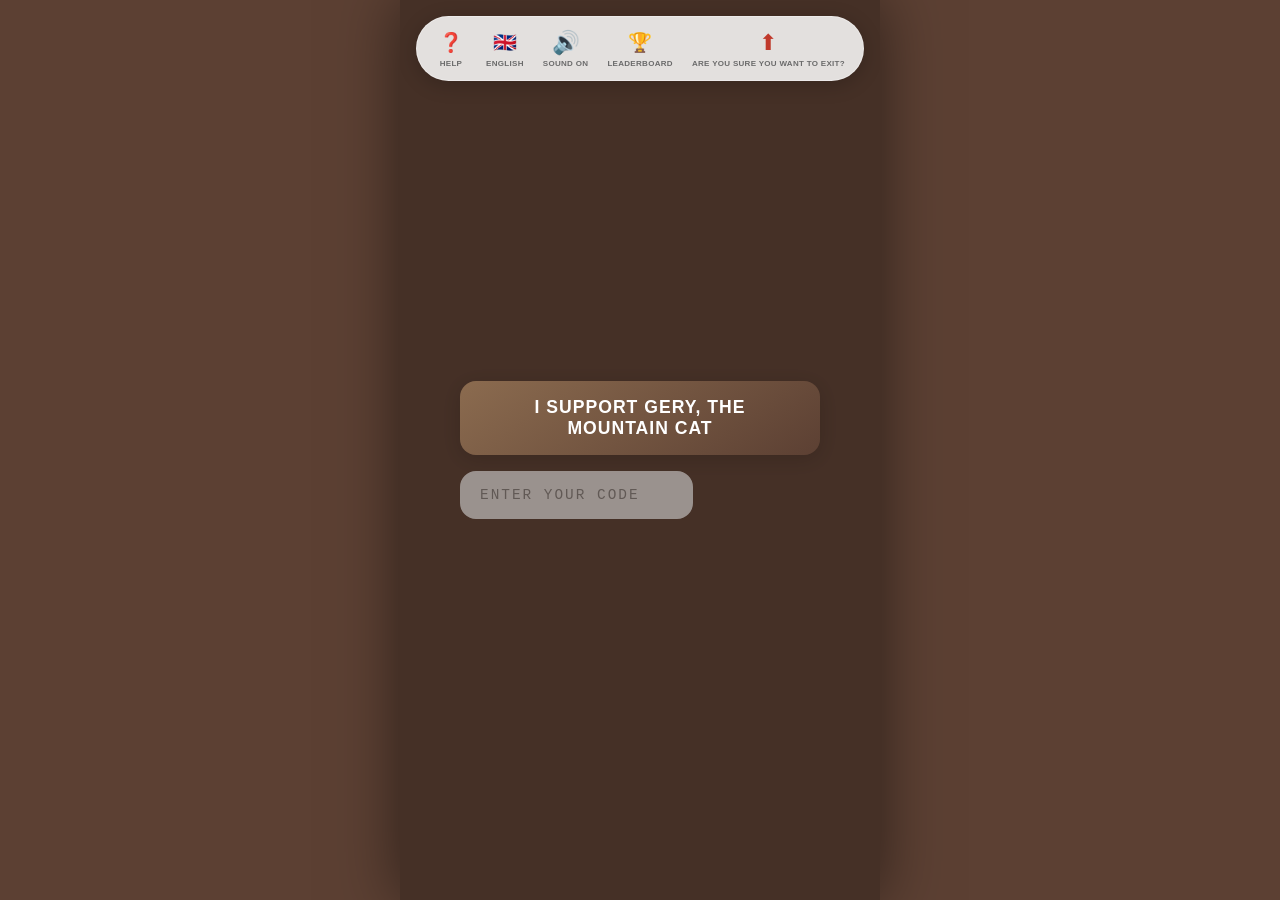
==== index.html @ 6db87128 "Add files via upload" ====
<!DOCTYPE html>
<html lang="hu">
<head>
    <meta charset="UTF-8" />
    <meta name="viewport" content="width=device-width, initial-scale=1.0, maximum-scale=1.0, user-scalable=no" />
    <meta name="theme-color" content="#8B6B4F" />
    <meta name="mobile-web-app-capable" content="yes" />
    <meta name="mobile-web-app-status-bar-style" content="black-translucent" />
    <meta http-equiv="Content-Security-Policy" content="script-src 'self' 'unsafe-eval' 'unsafe-inline' data:; worker-src 'self' blob:;">

    <title>Gery hegyimacska játékai</title>
    
    <!-- Favicon -->
    <link rel="icon" type="image/x-icon" href="favicon.ico" />
    <link rel="apple-touch-icon" href="favicon.ico" />
    
    <!-- PWA Manifest -->
    <link rel="manifest" href="manifest.json" />
    
    <!-- CSS -->
    <link rel="stylesheet" href="css/style.css" />
</head>
<body>
    <!-- ============================================================ -->
    <!-- FŐ ALKALMAZÁS TÁROLÓ                                         -->
    <!-- ============================================================ -->
    <div id="app">
        <!-- A képernyőket a JavaScript fogja dinamikusan betölteni. ez volt a terv,de mégsem történik meg. Következik a javítás. -->
        <!-- ============================================================ -->
        <!-- NYITÓ KÉPERNYŐ                                                -->
        <!-- ============================================================ -->
        <div id="screen-intro" class="screen">
            <video class="background-video" muted playsinline>
                <source src="assets/video/intro.mp4" type="video/mp4">
            </video>
            <img class="background-image" src="assets/images/background.jpg" alt="Háttér" style="display:none;">
            <div class="overlay"></div>
            <div class="content">
                <button class="support-btn" data-i18n="support_btn">Támogatom Geryt, a hegyi macskát</button>
                <div class="code-row">
                    <input class="code-input" type="text" maxlength="6" placeholder="Kódszám" disabled>
                    <button class="continue-btn" data-i18n="continue_btn">Tovább</button>
                </div>
                <div class="error-msg"></div>
            </div>
        </div>

        <!-- ============================================================ -->
        <!-- JÁTÉK MENÜ                                                    -->
        <!-- ============================================================ -->
        <div id="screen-menu" class="screen">
            <div class="menu-title" data-i18n="menu_title">Játszva támogatom Geryt, a hegyi macskát</div>
            <div class="games-grid">
                <!-- A játékokat a JavaScript tölti be dinamikusan -->
            </div>
        </div>

        <!-- ============================================================ -->
        <!-- JÁTÉK KÉPERNYŐ                                                -->
        <!-- ============================================================ -->
        <div id="screen-game" class="screen">
            <div class="game-container">
                <div class="game-header">
                    <div class="game-title">Játék</div>
                    <div class="game-multiplier-display">Szorzó: <span>×1</span></div>
                    <button class="game-exit-btn" style="background:transparent;border:none;font-size:1.5rem;cursor:pointer;color:#c0392b;">⬆</button>
                </div>
                <div class="game-content">
                    <div class="placeholder-text">🎮 Játék betöltése...</div>
                </div>
            </div>
        </div>

        <!-- ============================================================ -->
        <!-- BÚCSÚZÓ KÉPERNYŐ                                              -->
        <!-- ============================================================ -->
<div id="screen-goodbye" class="screen">
    <img class="goodbye-image" src="assets/images/goodbye.jpg" alt="Viszlát!">
    <div class="overlay"></div>
    <div class="content">
        <h2 data-i18n="goodbye_title">Viszlát!</h2>
        <p data-i18n="goodbye_points">Összegyűjtött pontjaid:</p>
        <div class="points-display">0</div>
        <p data-i18n="goodbye_code">Kódszámod:</p>
        <div class="code-display">----</div>
        <p class="date-display"></p>
        <p style="margin-top:16px;font-size:0.9rem;opacity:0.7;" data-i18n="goodbye_thanks">Köszönjük, hogy játszottál!</p>
        
        <!-- TELEGRAM GOMB -->
        <a href="https://t.me/+Cf-CVVEoRiI4ODY0" target="_blank" id="telegram-btn" style="
            display: inline-block;
            margin-top: 20px;
            padding: 16px 32px;
            background: linear-gradient(145deg, #0088cc, #006699);
            color: white;
            font-size: 1.2rem;
            font-weight: 700;
            text-decoration: none;
            border-radius: 50px;
            box-shadow: 0 4px 20px rgba(0,136,204,0.4);
            transition: transform 0.3s, box-shadow 0.3s;
            border: none;
            cursor: pointer; 
        "
        onmouseover="this.style.transform='scale(1.05)';this.style.boxShadow='0 8px 30px rgba(0,136,204,0.6)'"
        onmouseout="this.style.transform='scale(1)';this.style.boxShadow='0 4px 20px rgba(0,136,204,0.4)'"
        data-i18n="telegram_btn">
            📱 Csatlakozz Gery-hez a Telegramon!
        </a>
        <!-- SZAVAZÁS GOMB (a linkes képernyőt nyitja meg) -->
        <button id="vote-btn" style="
            display: inline-block;
            margin-top: 12px;
            padding: 14px 28px;
            background: linear-gradient(145deg, #27ae60, #1e8449);
            color: white;
            font-size: 1rem;
            font-weight: 700;
            border: none;
            border-radius: 50px;
            cursor: pointer;
            box-shadow: 0 4px 20px rgba(39,174,96,0.4);
            transition: transform 0.3s, box-shadow 0.3s;
        "
        onmouseover="this.style.transform='scale(1.05)';this.style.boxShadow='0 8px 30px rgba(39,174,96,0.6)'"
        onmouseout="this.style.transform='scale(1)';this.style.boxShadow='0 4px 20px rgba(39,174,96,0.4)'"
        data-i18n="vote_btn">
            🗳️ Támogasd Gery-t a szavazatoddal is!
        </button>
    </div>
</div>

<!-- ============================================================ -->
<!-- LINKEK / INFORMÁCIÓS KÉPERNYŐ                                -->
<!-- ============================================================ -->
<div id="screen-links" class="screen">
    <div class="links-container" style="max-height: 85vh; overflow-y: auto;">
        <h2 data-i18n="links_title">🌐 Szavazz Gery sikerére!</h2>
        <p data-i18n="links_intro">Kattints egymás után az alábbi linkekre, majd segíts a szavazatoddal Gery-nek!</p>
        <p data-i18n="links_sub">Ezzel a célunk, hogy minél többen ismerjék meg Gery-t, a mi hegyi macskánkat. Minden szavazat számít. A szavazógomb általában a jobb oldalon lefelé görgetve érhető el.</p>
        <div class="links-list" style="max-height: 50vh; overflow-y: auto; display: flex; flex-direction: column; gap: 10px;"> 

            <a href="https://www.freshcoins.io/coins/gery-the-mountain-cat/" target="_blank" rel="noopener noreferrer" class="link-btn">
                <span class="link-icon">🪙</span>
                <span class="link-text">Freshcoins</span>
                <span class="link-status">⬜</span>
            </a>

            <a href="https://dexscreener.com/bsc/0x6943f0c3aee6d7f7b3cfa7213ce3b59d37f58920/" target="_blank" rel="noopener noreferrer" class="link-btn">
                <span class="link-icon">📱</span>
                <span class="link-text">Dexscreener/Pancakeswap</span>
                <span class="link-status">⬜</span>
            </a>

            <a href="https://dexscreener.com/bsc/0x1da24ef040e3aefc5c576eddad71f4a1a9c7bef7/" target="_blank" rel="noopener noreferrer" class="link-btn">
                <span class="link-icon">🌐</span>
                <span class="link-text">Dexscreener/Uniswap</span>
                <span class="link-status">⬜</span>
            </a>

            <a href="https://top100token.com/binance/0x4b3e294b9ab663c7c3d3fe0a607edacba1286b47/" target="_blank" rel="noopener noreferrer" class="link-btn">
                <span class="link-icon">🐙</span>
                <span class="link-text">Top100token</span>
                <span class="link-status">⬜</span>
            </a>

            <a href="https://www.coincatapult.com/coin/gery-0x4b3e/" target="_blank" rel="noopener noreferrer" class="link-btn">
                <span class="link-icon">🔐</span>
                <span class="link-text">Coincatapult</span>
                <span class="link-status">⬜</span>
            </a>

            <a href="https://www.dextools.io/app/token/gerythemountaincat/" target="_blank" rel="noopener noreferrer" class="link-btn">
                <span class="link-icon">🔗</span>
                <span class="link-text">Dextools</span>
                <span class="link-status">⬜</span>
            </a>

        </div>

        <button id="back-from-links-btn" class="back-btn" data-i18n="back_to_game">
            🔄 Vissza a játékhoz
        </button>

    </div>
</div>

    <!-- ============================================================ -->
    <!-- FIX 5 GOMB (minden képernyőn)                                 -->
    <!-- ============================================================ -->
    <div class="fixed-buttons">
        <button id="btn-help" class="fixed-btn" title="Súgó">
            <span class="icon">❓</span>
            <span class="label" data-i18n="help_title">Help</span>
        </button>
        <button id="btn-lang" class="fixed-btn" title="Nyelv váltás">
            <span class="icon">🇭🇺</span>
            <span class="label">Magyar</span>
        </button>
        <button id="btn-sound" class="fixed-btn" title="Hang ki/be">
            <span class="icon">🔊</span>
            <span class="label" data-i18n="sound_on">Hang be</span>
        </button>
        <button id="btn-points" class="fixed-btn" title="Pontok">
            <span class="icon">🏆</span>
            <span class="label" data-i18n="points_title">Pontlista</span>
        </button>
        <button id="btn-exit" class="fixed-btn" title="Kilépés">
            <span class="icon">⬆</span>
            <span class="label" data-i18n="exit_confirm">Kilépés</span>
        </button>
    </div>

    <!-- ============================================================ -->
    <!-- HANGOK (rejtett audio elemek)                                 -->
    <!-- ============================================================ -->
    <div id="sound-container" style="display:none;">
        <audio id="sound-click" src="assets/sounds/click.mp3" preload="auto"></audio>
        <audio id="sound-win" src="assets/sounds/win.mp3" preload="auto"></audio>
        <audio id="sound-error" src="assets/sounds/error.mp3" preload="auto"></audio>
    </div>

    <!-- ============================================================ -->
    <!-- JAVASCRIPT MODULOK                                           -->
    <!-- ============================================================ -->
    <script type="module">
        // ---- Modulok betöltése ----
        import { App } from './js/app.js';
        import { LanguageManager } from './js/language.js';
        import { AuthManager } from './js/auth.js';
        import { PointsManager } from './js/points.js';
        import { SoundManager } from './js/sound.js';
        import { GamesManager } from './js/games.js';
        import { Game1 } from './js/game1.js';
        import { Game2 } from './js/game2.js';
        import { Game3 } from './js/game3.js';
        import { Game4 } from './js/game4.js';
        import { AdminManager } from './js/admin.js';

        // ---- Globális állapot ----
        window.GeryApp = {
            state: {
                currentScreen: 'intro',     // 'intro' | 'menu' | 'game' | 'goodbye'
                currentGame: null,          // 1-4
                language: 'hu',             // 'hu' | 'en' | 'de' | 'jp' | 'ru'
                soundEnabled: true,
                userCode: null,             // 6 karakteres kód
                totalPoints: 0,             // Összesített pontszám (menetben)
                sessionPoints: 0,           // Adott menetben elért pontok
                isCodeValid: false,
                isLoggedIn: false,
                walletAddress: null,
                gameScores: [0, 0, 0, 0],   // Az egyes játékokban elért pontok
                gameMultipliers: [0, 0, 0, 0], // Az egyes játékok szorzói
                games: [
                    { id: 1, name: 'Játék 1', image: 'game1.jpg', multiplier: 1, active: false },
                    { id: 2, name: 'Játék 2', image: 'game2.jpg', multiplier: 1, active: false },
                    { id: 3, name: 'Játék 3', image: 'game3.jpg', multiplier: 1, active: false },
                    { id: 4, name: 'Játék 4', image: 'game4.jpg', multiplier: 1, active: false }
                ],
                previousPoints: 0,          // Előzőleg mentett pontszám (a CSV-ből)
                startTime: null,
                endTime: null,
                codeList: [],               // Az összes érvényes kód
                pointsData: [],             // A points.csv tartalma
                isAdmin: false              // Admin mód aktív?
            },
            // A modulok példányai
            modules: {}
        };

        // ---- Modulok inicializálása ----
        try {
            // Nyelvi rendszer
            window.GeryApp.modules.language = new LanguageManager();
            await window.GeryApp.modules.language.init();

            // Pontszám kezelő
            window.GeryApp.modules.points = new PointsManager();
            await window.GeryApp.modules.points.init();

            // Hang kezelő
            window.GeryApp.modules.sound = new SoundManager();
            window.GeryApp.modules.sound.init();

            // Web3 azonosítás
            window.GeryApp.modules.auth = new AuthManager();
            await window.GeryApp.modules.auth.init();

            // Játékok menüje
            window.GeryApp.modules.games = new GamesManager();
            await window.GeryApp.modules.games.init();

            // Játékok
            window.GeryApp.modules.game1 = new Game1();
            window.GeryApp.modules.game2 = new Game2();
            window.GeryApp.modules.game3 = new Game3();
            window.GeryApp.modules.game4 = new Game4();

            // Admin
            window.GeryApp.modules.admin = new AdminManager();
            await window.GeryApp.modules.admin.init();

            // ---- Fő alkalmazás indítása ----
            window.GeryApp.modules.app = new App();
            await window.GeryApp.modules.app.init();

            console.log('🐱 Gery hegyimacska játékai – Sikeres betöltés!');
        } catch (error) {
            console.error('❌ Hiba a betöltés során:', error);
            document.getElementById('app').innerHTML = `
                <div style="padding:40px;text-align:center;color:#8B6B4F;">
                    <h2>❌ Hiba történt a betöltés során</h2>
                    <p>Kérlek, ellenőrizd a konzolt (F12), vagy töltsd újra az oldalt!</p>
                    <p style="font-size:12px;color:#999;">${error.message}</p>
                </div>
            `;
        }
    </script>
</body>
</html>
---- css/style.css ----
/* ================================================================
   GERY HEGYIMACSKA JÁTÉKAI - STÍLUSLAP
   Színvilág: meleg barna + szürke
   ================================================================ */

/* ---------- ALAPBEÁLLÍTÁSOK ---------- */
* {
    margin: 0;
    padding: 0;
    box-sizing: border-box;
}

:root {
    --brown-dark: #5C4033;
    --brown-medium: #8B6B4F;
    --brown-light: #A8876B;
    --brown-pale: #C4A88C;
    --brown-bg: #D4C4B5;
    --gray-dark: #4A4A4A;
    --gray-medium: #6B6B6B;
    --gray-light: #9E9E9E;
    --gray-pale: #D4D4D4;
    --gray-bg: #F0EBE6;
    --white: #FFFFFF;
    --shadow: 0 4px 20px rgba(0,0,0,0.15);
    --radius: 16px;
    --transition: 0.3s ease;
}

html, body {
    width: 100%;
    min-height: 100vh;
    font-family: 'Roboto', 'Segoe UI', Arial, sans-serif;
    background: var(--gray-bg);
    color: var(--gray-dark);
    overflow: hidden;
    touch-action: manipulation;
    user-select: none;
    -webkit-user-select: none;
}

body {
    display: flex;
    justify-content: center;
    align-items: center;
    background: var(--brown-dark);
}

/* ---------- FŐ TÁROLÓ ---------- */
#app {
    width: 100%;
    max-width: 480px;
    height: 100vh;
    max-height: 900px;
    background: var(--gray-bg);
    position: relative;
    overflow: hidden;
    box-shadow: 0 0 60px rgba(0,0,0,0.5);
    display: flex;
    flex-direction: column;
}

/* ---------- KÉPERNYŐK ---------- */
.screen {
    position: absolute;
    top: 0;
    left: 0;
    width: 100%;
    height: 100%;
    display: none;
    flex-direction: column;
    transition: opacity 0.5s ease;
    opacity: 0;
}

.screen.active {
    display: flex;
    opacity: 1;
}

.screen.fade-in {
    animation: fadeIn 0.6s ease forwards;
}

/* ---- SAJÁT HELP ABLAK ---- */
.help-modal-overlay {
    position: fixed;
    top: 0;
    left: 0;
    width: 100%;
    height: 100%;
    background: rgba(0,0,0,0.6);
    backdrop-filter: blur(4px);
    -webkit-backdrop-filter: blur(4px);
    z-index: 999;
    display: flex;
    justify-content: center;
    align-items: center;
    padding: 20px;
}

.help-modal-box {
    background: var(--white);
    border-radius: var(--radius);
    max-width: 400px;
    width: 100%;
    padding: 30px;
    box-shadow: 0 20px 60px rgba(0,0,0,0.4);
    animation: fadeIn 0.3s ease;
    text-align: center;
}

.help-modal-box .help-icon {
    font-size: 4rem;
    margin-bottom: 12px;
}

.help-modal-box h2 {
    color: var(--brown-dark);
    font-size: 1.5rem;
    margin-bottom: 12px;
}

.help-modal-box .help-text {
    color: var(--gray-dark);
    font-size: 1rem;
    line-height: 1.6;
    margin-bottom: 20px;
    padding: 16px;
    background: var(--gray-bg);
    border-radius: 8px;
}

.help-modal-box .help-close-btn {
    padding: 12px 32px;
    background: linear-gradient(145deg, var(--brown-medium), var(--brown-dark));
    color: white;
    border: none;
    border-radius: 30px;
    font-size: 1.1rem;
    cursor: pointer;
    transition: transform 0.2s;
}

.help-modal-box .help-close-btn:active {
    transform: scale(0.95);
}

@keyframes fadeIn {
    from { opacity: 0; transform: scale(1.02); }
    to { opacity: 1; transform: scale(1); }
}

@keyframes zoomIn {
    from { transform: scale(1.8); opacity: 0; }
    to { transform: scale(1); opacity: 1; }
}

/* ---------- NYITÓ KÉPERNYŐ ---------- */
#screen-intro {
    background: var(--brown-dark);
    justify-content: center;
    align-items: center;
    position: relative;
}

#screen-intro .background-video {
    position: absolute;
    top: 0;
    left: 0;
    width: 100%;
    height: 100%;
    object-fit: cover;
    z-index: 0;
    animation: zoomIn 4s ease forwards;
}

#screen-intro .background-image {
    position: absolute;
    top: 0;
    left: 0;
    width: 100%;
    height: 100%;
    object-fit: cover;
    z-index: 0;
    display: none;
}

#screen-intro .overlay {
    position: absolute;
    top: 0;
    left: 0;
    width: 100%;
    height: 100%;
    background: rgba(0,0,0,0.25);
    z-index: 1;
}

#screen-intro .content {
    position: relative;
    z-index: 2;
    display: flex;
    flex-direction: column;
    align-items: center;
    justify-content: center;
    width: 90%;
    max-width: 400px;
    padding: 20px;
}

#screen-intro .support-btn {
    background: linear-gradient(145deg, var(--brown-medium), var(--brown-dark));
    color: var(--white);
    font-size: 1.1rem;
    font-weight: 700;
    padding: 16px 24px;
    border: none;
    border-radius: var(--radius);
    cursor: pointer;
    box-shadow: var(--shadow);
    transition: transform var(--transition), box-shadow var(--transition);
    width: 100%;
    text-transform: uppercase;
    letter-spacing: 1px;
    margin-bottom: 16px;
}

#screen-intro .support-btn:active {
    transform: scale(0.96);
}

#screen-intro .support-btn.active {
    background: linear-gradient(145deg, var(--brown-light), var(--brown-medium));
    box-shadow: 0 0 0 3px var(--brown-pale);
}

#screen-intro .code-row {
    display: flex;
    width: 100%;
    gap: 10px;
    align-items: center;
}

#screen-intro .code-input {
    flex: 1;
    padding: 14px 18px;
    border: 2px solid var(--gray-pale);
    border-radius: var(--radius);
    font-size: 0.9rem !important;
    font-family: 'Courier New', monospace;
    letter-spacing: 2px !important;
    text-transform: uppercase;
    background: var(--white);
    color: var(--gray-dark);
    outline: none;
    transition: border var(--transition);
    min-width: 0;
}

#screen-intro .code-input:focus {
    border-color: var(--brown-medium);
}

#screen-intro .code-input:disabled {
    background: var(--gray-pale);
    opacity: 0.6;
}

/* hiba esetén*/
#screen-intro .code-input.error {
    border-color: #c0392b !important;
    background: #fde8e8 !important;
    box-shadow: 0 0 0 3px rgba(192, 57, 43, 0.2) !important;
}

#screen-intro .continue-btn {
    padding: 14px 24px;
    background: linear-gradient(145deg, var(--brown-medium), var(--brown-dark));
    color: var(--white);
    border: none;
    border-radius: var(--radius);
    font-size: 1rem;
    font-weight: 700;
    cursor: pointer;
    transition: transform var(--transition), opacity var(--transition);
    white-space: nowrap;
    opacity: 0;
    transform: scale(0.9);
    pointer-events: none;
}

#screen-intro .continue-btn.visible {
    opacity: 1;
    transform: scale(1);
    pointer-events: auto;
}

#screen-intro .continue-btn:active {
    transform: scale(0.95);
}

#screen-intro .error-msg {
    color: #ffffff !important;
    background: #c0392b !important;
    font-size: 1.5rem !important;
    font-weight: 700 !important;
    padding: 12px 20px !important;
    border: 3px solid #a93226 !important;  /* ← vastag piros keret */
    border-radius: 12px !important;
    margin-top: 12px !important;
    min-height: 48px !important;
    text-align: center !important;
    box-shadow: 0 4px 20px rgba(192, 57, 43, 0.4) !important;
    display: none;
    animation: shake 2s ease;
}

/* Rázás animáció */
@keyframes shake {
    0%, 100% { transform: translateX(0); }
    20% { transform: translateX(-10px); }
    40% { transform: translateX(10px); }
    60% { transform: translateX(-6px); }
    80% { transform: translateX(6px); }
}


/* ---------- FIX 5 GOMB (minden képernyőn) ----------itt a bottom részt kell kallibrálni */
.fixed-buttons {
    position: absolute;
    top: 16px;
    left: 16px;
    right: 16px;
    display: flex;
    justify-content: space-between;
    align-items: center;
    z-index: 100;
    gap: 6px;
    background: rgba(255,255,255,0.85);
    backdrop-filter: blur(8px);
    -webkit-backdrop-filter: blur(8px);
    padding: 8px 12px;
    border-radius: 50px;
    box-shadow: 0 4px 20px rgba(0,0,0,0.2);
    border: 1px solid rgba(255,255,255,0.3);
}

.fixed-btn {
    display: flex;
    flex-direction: column;
    align-items: center;
    justify-content: center;
    background: transparent;
    border: none;
    cursor: pointer;
    padding: 4px 6px;
    border-radius: 30px;
    transition: all var(--transition);
    min-width: 44px;
    min-height: 44px;
    position: relative;
}

.fixed-btn:active {
    transform: scale(0.88);
}

.fixed-btn .icon {
    width: 28px;
    height: 28px;
    display: flex;
    align-items: center;
    justify-content: center;
    font-size: 1.2rem;
    line-height: 1;
}

.fixed-btn .label {
    font-size: 0.5rem;
    color: var(--gray-medium);
    margin-top: 2px;
    font-weight: 600;
    letter-spacing: 0.3px;
    text-transform: uppercase;
}

.fixed-btn .badge {
    position: absolute;
    top: -4px;
    right: -4px;
    background: var(--brown-medium);
    color: white;
    font-size: 0.5rem;
    border-radius: 50%;
    width: 18px;
    height: 18px;
    display: flex;
    align-items: center;
    justify-content: center;
    font-weight: 700;
}

/* Help gomb */
#btn-help .icon { color: var(--brown-medium); }

/* Nyelv gomb */
#btn-lang .icon { color: var(--brown-medium); font-weight: 700; }

/* Hang gomb */
#btn-sound .icon { font-size: 1.4rem; }
#btn-sound.muted .icon { opacity: 0.4; }

/* Pont gomb */
#btn-points .icon { 
    font-weight: 700;
    color: var(--brown-dark);
}

/* Kilépés gomb */
#btn-exit .icon { 
    color: #c0392b;
    font-size: 1.4rem;
}

/* ---------- JÁTÉK MENÜ ---------- */
#screen-menu {
    background: var(--gray-bg);
    padding: 140px 16px 100px 16px;
    overflow-y: auto;
}

#screen-menu .menu-title {
    text-align: center;
    font-size: 1.4rem;
    font-weight: 700;
    color: var(--brown-dark);
    margin: 16px 0 24px 0;
    padding: 12px;
    background: var(--white);
    border-radius: var(--radius);
    box-shadow: var(--shadow);
    border-left: 4px solid var(--brown-medium);
}

#screen-menu .games-grid {
    display: grid;
    grid-template-columns: 1fr 1fr;
    gap: 16px;
    padding-bottom: 20px;
}

#screen-menu .game-card {
    background: var(--white);
    border-radius: var(--radius);
    overflow: hidden;
    box-shadow: var(--shadow);
    cursor: pointer;
    transition: transform var(--transition), box-shadow var(--transition);
    border: 2px solid transparent;
}

#screen-menu .game-card:active {
    transform: scale(0.95);
}

#screen-menu .game-card.locked {
    opacity: 0.5;
    pointer-events: none;
}

#screen-menu .game-card .game-image {
    width: 100%;
    aspect-ratio: 1 / 1;
    object-fit: cover;
    background: var(--gray-pale);
}

#screen-menu .game-card .game-info {
    padding: 12px;
    text-align: center;
}

#screen-menu .game-card .game-name {
    font-weight: 700;
    font-size: 0.95rem;
    color: var(--brown-dark);
}

#screen-menu .game-card .game-multiplier {
    font-size: 0.75rem;
    color: var(--gray-medium);
    margin-top: 4px;
}

#screen-menu .game-card .game-multiplier span {
    background: var(--brown-pale);
    padding: 2px 10px;
    border-radius: 20px;
    color: var(--brown-dark);
    font-weight: 700;
}

#screen-menu .game-card .game-score {
    font-size: 0.7rem;
    color: var(--gray-light);
    margin-top: 4px;
}

/* ---------- JÁTÉK KÉPERNYŐ ---------- */
#screen-game {
    background: var(--gray-bg);
    position: relative;
}

#screen-game .game-container {
    flex: 1;
    display: flex;
    flex-direction: column;
    padding: 20px 16px 100px 16px;
    overflow-y: auto;
}

#screen-game .game-header {
    display: flex;
    justify-content: space-between;
    align-items: center;
    padding: 12px 0;
    margin-bottom: 16px;
    border-bottom: 2px solid var(--brown-pale);
}

#screen-game .game-header .game-title {
    font-size: 1.3rem;
    font-weight: 700;
    color: var(--brown-dark);
}

#screen-game .game-header .game-multiplier-display {
    font-size: 0.85rem;
    color: var(--gray-medium);
    background: var(--white);
    padding: 4px 14px;
    border-radius: 20px;
    box-shadow: var(--shadow);
}

#screen-game .game-header .game-multiplier-display span {
    font-weight: 700;
    color: var(--brown-dark);
}

#screen-game .game-content {
    flex: 1;
    display: flex;
    flex-direction: column;
    align-items: center;
    justify-content: center;
    background: var(--white);
    border-radius: var(--radius);
    box-shadow: var(--shadow);
    min-height: 200px;
    padding: 20px;
}

#screen-game .game-content .placeholder-image {
    max-width: 100%;
    max-height: 300px;
    border-radius: 8px;
}

#screen-game .game-content .placeholder-text {
    color: var(--gray-light);
    font-size: 1.2rem;
    text-align: center;
}

/* ---------- BÚCSÚZÓ KÉPERNYŐ ---------- */
#screen-goodbye {
    background: var(--brown-dark);
    justify-content: center;
    align-items: center;
    position: relative;
}

#screen-goodbye .goodbye-image {
    position: absolute;
    top: 0;
    left: 0;
    width: 100%;
    height: 100%;
    object-fit: cover;
    z-index: 0;
}

#screen-goodbye .overlay {
    position: absolute;
    top: 0;
    left: 0;
    width: 100%;
    height: 100%;
    background: rgba(0,0,0,0.4);
    z-index: 1;
}

#screen-goodbye .content {
    position: relative;
    z-index: 2;
    text-align: center;
    color: var(--white);
    padding: 30px;
}

#screen-goodbye .content h2 {
    font-size: 2rem;
    margin-bottom: 12px;
    text-shadow: 0 2px 10px rgba(0,0,0,0.5);
}

#screen-goodbye .content p {
    font-size: 1.1rem;
    margin: 8px 0;
    text-shadow: 0 1px 6px rgba(0,0,0,0.4);
}

#screen-goodbye .content .points-display {
    font-size: 2.5rem;
    font-weight: 900;
    color: #f1c40f;
    text-shadow: 0 2px 20px rgba(241,196,15,0.4);
    margin: 16px 0;
}

#screen-goodbye .content .code-display {
    font-family: 'Courier New', monospace;
    font-size: 1.2rem;
    background: rgba(255,255,255,0.15);
    padding: 8px 20px;
    border-radius: 30px;
    display: inline-block;
    margin: 8px 0;
}

/* ---------- FELUGLÓ ABLAK (Ranglista) ---------- */
.modal-overlay {
    position: fixed;
    top: 0;
    left: 0;
    width: 100%;
    height: 100%;
    background: rgba(0,0,0,0.6);
    backdrop-filter: blur(4px);
    -webkit-backdrop-filter: blur(4px);
    z-index: 999;
    display: none;
    justify-content: center;
    align-items: center;
    padding: 20px;
}

.modal-overlay.active {
    display: flex;
}

.modal-box {
    background: var(--white);
    border-radius: var(--radius);
    max-width: 420px;
    width: 100%;
    max-height: 80vh;
    overflow: hidden;
    box-shadow: 0 20px 60px rgba(0,0,0,0.4);
    animation: fadeIn 0.3s ease;
}

.modal-box .modal-header {
    display: flex;
    justify-content: space-between;
    align-items: center;
    padding: 16px 20px;
    border-bottom: 2px solid var(--brown-pale);
    background: var(--gray-bg);
}

.modal-box .modal-header h3 {
    color: var(--brown-dark);
    font-size: 1.1rem;
}

.modal-box .modal-close {
    background: transparent;
    border: none;
    font-size: 1.5rem;
    cursor: pointer;
    color: var(--gray-medium);
    padding: 0 8px;
}

.modal-box .modal-body {
    padding: 16px 20px;
    overflow-y: auto;
    max-height: 60vh;
}

.modal-box .modal-body .rank-item {
    display: flex;
    justify-content: space-between;
    padding: 8px 4px;
    border-bottom: 1px solid var(--gray-pale);
    font-size: 0.9rem;
}

.modal-box .modal-body .rank-item .rank-pos {
    font-weight: 700;
    color: var(--brown-medium);
    width: 30px;
}

.modal-box .modal-body .rank-item .rank-code {
    font-family: 'Courier New', monospace;
    font-weight: 600;
    flex: 1;
    padding: 0 8px;
}

.modal-box .modal-body .rank-item .rank-points {
    font-weight: 700;
    color: var(--brown-dark);
}

.modal-box .modal-body .rank-item .rank-time {
    font-size: 0.7rem;
    color: var(--gray-light);
    margin-left: 8px;
}

.modal-box .modal-body .rank-item.current {
    background: #fef9e7;
    border-radius: 8px;
    padding: 8px 12px;
    border-left: 4px solid #f1c40f;
}

.modal-box .modal-body .rank-divider {
    text-align: center;
    color: var(--gray-light);
    padding: 8px 0;
    font-size: 0.8rem;
    letter-spacing: 2px;
}

.modal-box .modal-body .rank-empty {
    text-align: center;
    color: var(--gray-light);
    padding: 30px 0;
}

/* ---------- ADMIN BEJELENTKEZÉS ---------- */
#screen-admin {
    background: var(--gray-bg);
    padding: 20px;
    overflow-y: auto;
}

#screen-admin .admin-box {
    background: var(--white);
    border-radius: var(--radius);
    padding: 24px;
    box-shadow: var(--shadow);
    margin-top: 40px;
}

#screen-admin .admin-box h2 {
    color: var(--brown-dark);
    margin-bottom: 16px;
}

#screen-admin .admin-box textarea {
    width: 100%;
    min-height: 150px;
    padding: 12px;
    border: 2px solid var(--gray-pale);
    border-radius: 8px;
    font-family: 'Courier New', monospace;
    font-size: 0.85rem;
    resize: vertical;
}

#screen-admin .admin-box .admin-btn {
    background: var(--brown-medium);
    color: white;
    border: none;
    padding: 12px 24px;
    border-radius: var(--radius);
    font-weight: 700;
    cursor: pointer;
    margin-top: 12px;
    transition: background var(--transition);
}

#screen-admin .admin-box .admin-btn:hover {
    background: var(--brown-dark);
}

/* ---------- RESPONZIVITÁS ---------- */
@media (max-width: 480px) {
    #app {
        max-height: 100vh;
        border-radius: 0;
    }
    
    .fixed-btn .label {
        font-size: 0.4rem;
    }
    
    .fixed-btn .icon {
        font-size: 1rem;
        width: 24px;
        height: 24px;
    }
    
    #screen-intro .support-btn {
        font-size: 0.9rem;
        padding: 14px 16px;
    }
    
    #screen-menu .menu-title {
        font-size: 1.1rem;
        padding: 10px;
    }
    
    #screen-menu .games-grid {
        gap: 12px;
    }
    
    #screen-menu .game-card .game-name {
        font-size: 0.8rem;
    }
}

@media (max-width: 380px) {
    .fixed-buttons {
        padding: 4px 8px;
        gap: 2px;
    }
    
    .fixed-btn {
        min-width: 36px;
        min-height: 36px;
        padding: 2px 4px;
    }
    
    .fixed-btn .icon {
        font-size: 0.9rem;
        width: 20px;
        height: 20px;
    }
    
    .fixed-btn .label {
        font-size: 0.35rem;
    }
}

@media (min-width: 768px) {
    #screen-menu .games-grid {
        grid-template-columns: 1fr 1fr 1fr 1fr;
    }
}

/* ---------- SCROLLBAR STYLING ---------- */
::-webkit-scrollbar {
    width: 4px;
}

::-webkit-scrollbar-track {
    background: var(--gray-pale);
}

::-webkit-scrollbar-thumb {
    background: var(--brown-medium);
    border-radius: 10px;
}

/* ---- LINKEK / INFORMÁCIÓS KÉPERNYŐ ---- */
#screen-links {
    background: var(--gray-bg);
    justify-content: center;
    align-items: center;
    padding: 20px;
    overflow-y: auto; /* GÖRGETÉS ENGEDÉLYEZÉSE */
}

.links-container {
    background: var(--white);
    border-radius: var(--radius);
    padding: 30px 24px;
    max-width: 420px;
    width: 100%;
    max-height: 80vh; /* MAXIMÁLIS MAGASSÁG (a képernyő 80%-a) */
    overflow-y: auto; /* BELSŐ GÖRGETÉS, HA KELL */
    box-shadow: var(--shadow);
    text-align: center;
}

.links-container h2 {
    color: var(--brown-dark);
    font-size: 1.6rem;
    margin-bottom: 8px;
}

.links-container p {
    color: var(--gray-medium);
    font-size: 0.95rem;
    margin-bottom: 6px;
    line-height: 1.5;
}

.links-container p:last-of-type {
    margin-bottom: 20px;
}

.links-list {
    display: flex;
    flex-direction: column;
    gap: 10px;
    margin: 16px 0 24px 0;
    max-height: 50vh; /* MAXIMÁLIS MAGASSÁG A LISTÁNAK */
    overflow-y: auto; /* GÖRGETÉS A LISTÁBAN, HA KELL */
    padding-right: 4px; /* HOGY NE CSÚSSZON A GOMB A GÖRGETŐSÁV ALÁ */
}

/* GÖRGETŐSÁV STÍLUS (OPCIONÁLIS, SZÉPÍTÉS) */
.links-list::-webkit-scrollbar {
    width: 4px;
}

.links-list::-webkit-scrollbar-track {
    background: var(--gray-pale);
    border-radius: 10px;
}

.links-list::-webkit-scrollbar-thumb {
    background: var(--brown-medium);
    border-radius: 10px;
}

.link-btn {
    display: flex;
    align-items: center;
    justify-content: space-between;
    padding: 12px 16px;
    background: var(--gray-bg);
    border-radius: 12px;
    text-decoration: none;
    color: var(--gray-dark);
    font-weight: 600;
    font-size: 0.95rem;
    transition: all 0.3s ease;
    border: 2px solid transparent;
    cursor: pointer;
    width: 100%;
}

.link-btn:hover {
    background: var(--brown-pale);
    border-color: var(--brown-medium);
    transform: scale(1.02);
}

.link-btn:active {
    transform: scale(0.97);
}

.link-btn .link-icon {
    font-size: 1.4rem;
    width: 36px;
    text-align: center;
}

.link-btn .link-text {
    flex: 1;
    text-align: left;
    padding-left: 12px;
}

.link-btn .link-status {
    font-size: 1.2rem;
    transition: color 0.3s;
}

.link-btn.visited .link-status {
    color: #27ae60;
}

.link-btn.visited {
    background: #eafaf1;
    border-color: #27ae60;
}

.link-btn .link-status:not(.visited) {
    color: var(--gray-pale);
}

.back-btn {
    display: inline-block;
    margin-top: 8px;
    padding: 14px 32px;
    background: linear-gradient(145deg, var(--brown-medium), var(--brown-dark));
    color: white;
    font-size: 1.1rem;
    font-weight: 700;
    border: none;
    border-radius: 50px;
    cursor: pointer;
    box-shadow: 0 4px 20px rgba(0,0,0,0.2);
    transition: transform 0.3s;
}

.back-btn:active {
    transform: scale(0.95);
}
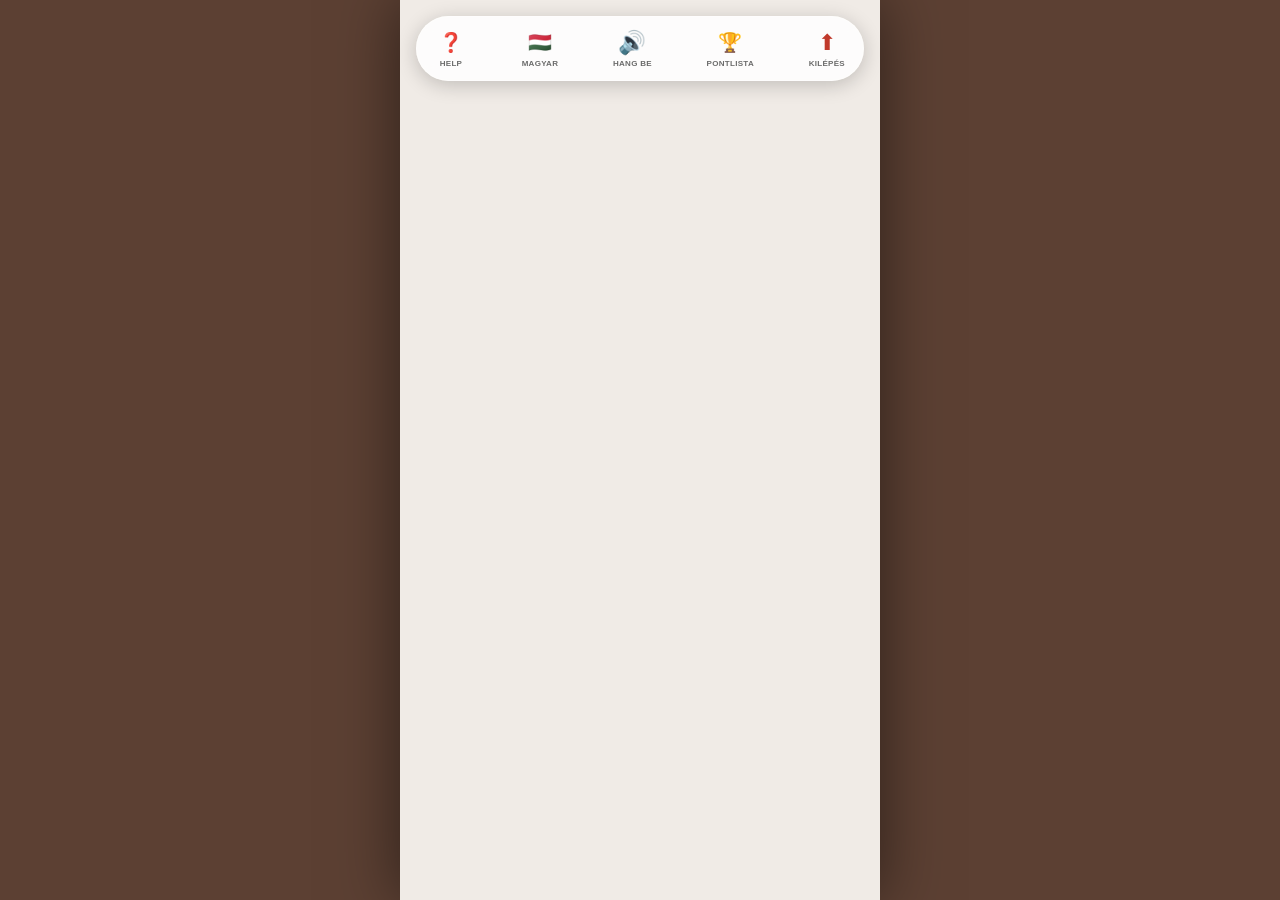
==== commit 3dcb0ce8: "Add files via upload" ====
--- a/index.html
+++ b/index.html
@@ -235,6 +235,7 @@
         import { Game2 } from './js/game2.js';
         import { Game3 } from './js/game3.js';
         import { Game4 } from './js/game4.js';
+        import { Game5 } from './js/game5.js';
         import { AdminManager } from './js/admin.js';
 
         // ---- Globális állapot ----
@@ -244,9 +245,8 @@
                 currentGame: null,          // 1-4
                 language: 'hu',             // 'hu' | 'en' | 'de' | 'jp' | 'ru'
                 soundEnabled: true,
-                userCode: null,             // 6 karakteres kód
-                totalPoints: 0,             // Összesített pontszám (menetben)
-                sessionPoints: 0,           // Adott menetben elért pontok
+                userCode: null,             // 6 karakteres kód (első mezőbe beírt)
+                sessionPoints: 0,           // Adott menetben elért pontok (0-ról indul)
                 isCodeValid: false,
                 isLoggedIn: false,
                 walletAddress: null,
@@ -257,10 +257,7 @@
                     { id: 2, name: 'Játék 2', image: 'game2.jpg', multiplier: 1, active: false },
                     { id: 3, name: 'Játék 3', image: 'game3.jpg', multiplier: 1, active: false },
                     { id: 4, name: 'Játék 4', image: 'game4.jpg', multiplier: 1, active: false }
-                ],
-                previousPoints: 0,          // Előzőleg mentett pontszám (a CSV-ből)
-                startTime: null,
-                endTime: null,
+                    { id: 5, name: 'Játék 5', image: 'game5.jpg', multiplier: 1, active: false }                ],
                 codeList: [],               // Az összes érvényes kód
                 pointsData: [],             // A points.csv tartalma
                 isAdmin: false              // Admin mód aktív?
@@ -296,6 +293,7 @@
             window.GeryApp.modules.game2 = new Game2();
             window.GeryApp.modules.game3 = new Game3();
             window.GeryApp.modules.game4 = new Game4();
+            window.GeryApp.modules.game5 = new Game5();
 
             // Admin
             window.GeryApp.modules.admin = new AdminManager();
--- a/css/style.css
+++ b/css/style.css
@@ -104,6 +104,8 @@
     border-radius: var(--radius);
     max-width: 400px;
     width: 100%;
+    max-height: 80vh;           /* ← MAXIMÁLIS MAGASSÁG */
+    overflow-y: auto;           /* ← GÖRGETÉS ENGEDÉLYEZÉSE */
     padding: 30px;
     box-shadow: 0 20px 60px rgba(0,0,0,0.4);
     animation: fadeIn 0.3s ease;
@@ -129,6 +131,7 @@
     padding: 16px;
     background: var(--gray-bg);
     border-radius: 8px;
+    word-wrap: break-word;      /* ← HOSSZÚ SZAVAK TÖRÉSE */
 }
 
 .help-modal-box .help-close-btn {
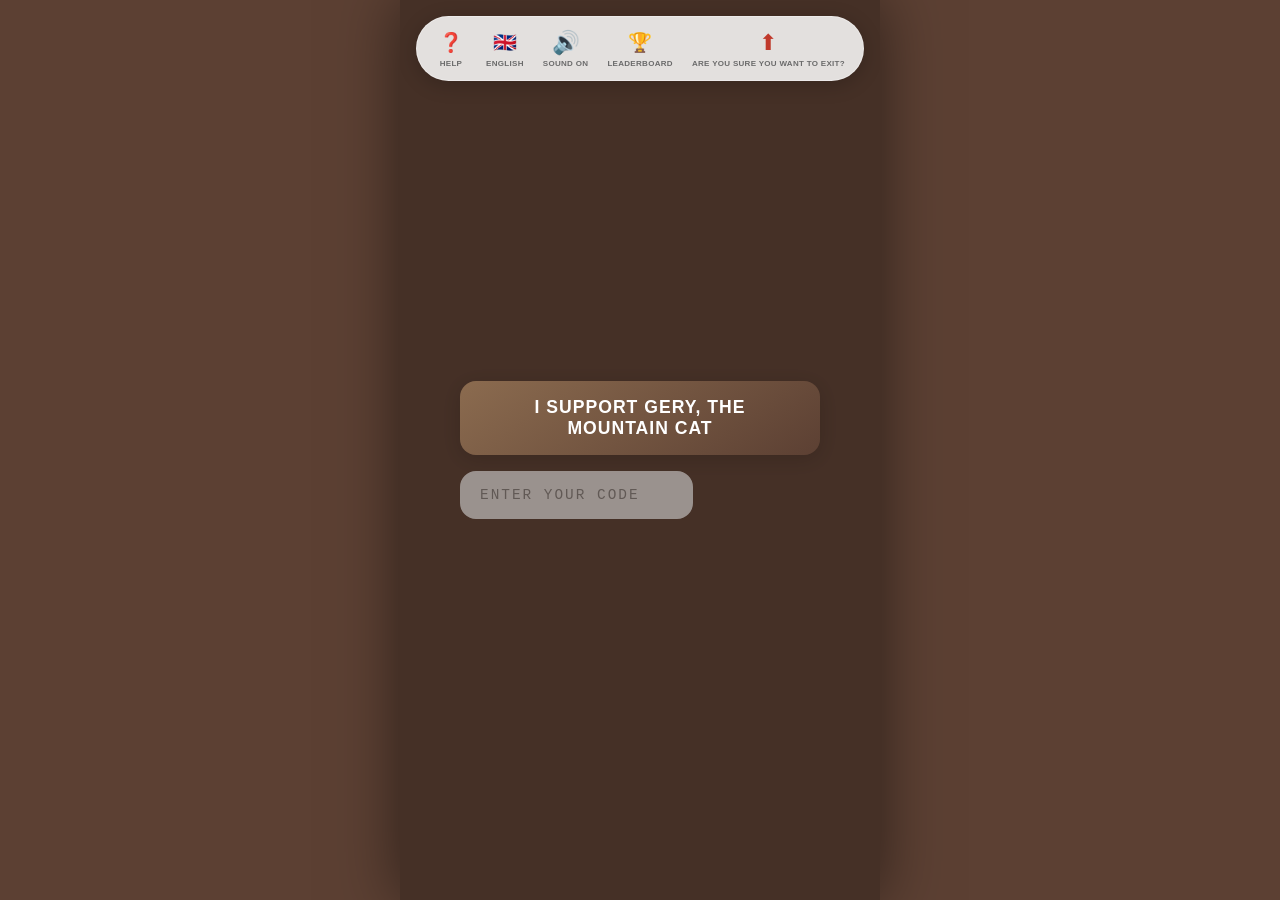
==== commit 84516b6a: "Fix indentation in games array in index.html" ====
--- a/index.html
+++ b/index.html
@@ -256,7 +256,7 @@
                     { id: 1, name: 'Játék 1', image: 'game1.jpg', multiplier: 1, active: false },
                     { id: 2, name: 'Játék 2', image: 'game2.jpg', multiplier: 1, active: false },
                     { id: 3, name: 'Játék 3', image: 'game3.jpg', multiplier: 1, active: false },
-                    { id: 4, name: 'Játék 4', image: 'game4.jpg', multiplier: 1, active: false }
+                    { id: 4, name: 'Játék 4', image: 'game4.jpg', multiplier: 1, active: false },
                     { id: 5, name: 'Játék 5', image: 'game5.jpg', multiplier: 1, active: false }                ],
                 codeList: [],               // Az összes érvényes kód
                 pointsData: [],             // A points.csv tartalma
@@ -316,4 +316,4 @@
         }
     </script>
 </body>
-</html>+</html>
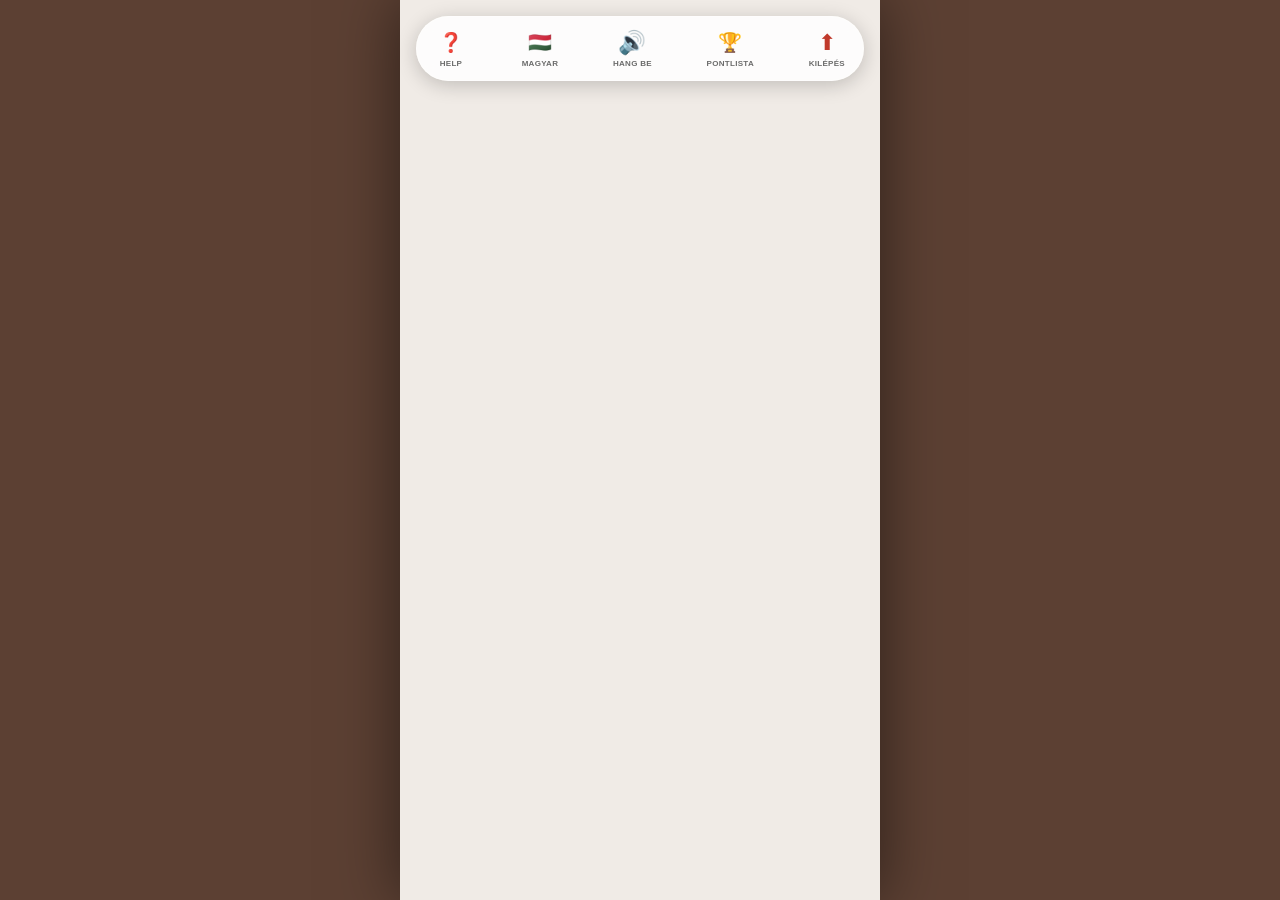
==== commit de6af96a: "Add files via upload" ====
--- a/index.html
+++ b/index.html
@@ -137,7 +137,7 @@
     <div class="links-container" style="max-height: 85vh; overflow-y: auto;">
         <h2 data-i18n="links_title">🌐 Szavazz Gery sikerére!</h2>
         <p data-i18n="links_intro">Kattints egymás után az alábbi linkekre, majd segíts a szavazatoddal Gery-nek!</p>
-        <p data-i18n="links_sub">Ezzel a célunk, hogy minél többen ismerjék meg Gery-t, a mi hegyi macskánkat. Minden szavazat számít. A szavazógomb általában a jobb oldalon lefelé görgetve érhető el.</p>
+        <p data-i18n="links_sub">Ezzel a célunk, hogy minél többen ismerjék meg Gery-t, a mi hegyimacskánkat. Minden szavazat számít. A szavazógomb általában a jobb oldalon lefelé görgetve érhető el.</p>
         <div class="links-list" style="max-height: 50vh; overflow-y: auto; display: flex; flex-direction: column; gap: 10px;"> 
 
             <a href="https://www.freshcoins.io/coins/gery-the-mountain-cat/" target="_blank" rel="noopener noreferrer" class="link-btn">
@@ -176,6 +176,11 @@
                 <span class="link-status">⬜</span>
             </a>
 
+            <a href="https://pump.fun/coin/AJdPa4KYAwBkuKta5UsEX8x7fuLeCE6FqLSejG5rpump/" target="_blank" rel="noopener noreferrer" class="link-btn">
+                <span class="link-icon">🗣</span>
+                <span class="link-text">AdSlot</span>
+                <span class="link-status">⬜</span>
+            </a>
         </div>
 
         <button id="back-from-links-btn" class="back-btn" data-i18n="back_to_game">
@@ -236,13 +241,14 @@
         import { Game3 } from './js/game3.js';
         import { Game4 } from './js/game4.js';
         import { Game5 } from './js/game5.js';
+        import { Game6 } from './js/game6.js';
         import { AdminManager } from './js/admin.js';
 
         // ---- Globális állapot ----
         window.GeryApp = {
             state: {
                 currentScreen: 'intro',     // 'intro' | 'menu' | 'game' | 'goodbye'
-                currentGame: null,          // 1-4
+                currentGame: null,          // 1-5
                 language: 'hu',             // 'hu' | 'en' | 'de' | 'jp' | 'ru'
                 soundEnabled: true,
                 userCode: null,             // 6 karakteres kód (első mezőbe beírt)
@@ -250,14 +256,15 @@
                 isCodeValid: false,
                 isLoggedIn: false,
                 walletAddress: null,
-                gameScores: [0, 0, 0, 0],   // Az egyes játékokban elért pontok
-                gameMultipliers: [0, 0, 0, 0], // Az egyes játékok szorzói
+                gameScores: [0, 0, 0, 0, 0, 0],   // Az egyes játékokban elért pontok
+                gameMultipliers: [0, 0, 0, 0, 0, 0], // Az egyes játékok szorzói
                 games: [
                     { id: 1, name: 'Játék 1', image: 'game1.jpg', multiplier: 1, active: false },
                     { id: 2, name: 'Játék 2', image: 'game2.jpg', multiplier: 1, active: false },
                     { id: 3, name: 'Játék 3', image: 'game3.jpg', multiplier: 1, active: false },
                     { id: 4, name: 'Játék 4', image: 'game4.jpg', multiplier: 1, active: false },
                     { id: 5, name: 'Játék 5', image: 'game5.jpg', multiplier: 1, active: false }                ],
+                    { id: 6, name: 'Játék 6', image: 'game6.jpg', multiplier: 1, active: false }                ],
                 codeList: [],               // Az összes érvényes kód
                 pointsData: [],             // A points.csv tartalma
                 isAdmin: false              // Admin mód aktív?
@@ -294,6 +301,7 @@
             window.GeryApp.modules.game3 = new Game3();
             window.GeryApp.modules.game4 = new Game4();
             window.GeryApp.modules.game5 = new Game5();
+            window.GeryApp.modules.game6 = new Game6();
 
             // Admin
             window.GeryApp.modules.admin = new AdminManager();
@@ -316,4 +324,4 @@
         }
     </script>
 </body>
-</html>
+</html>
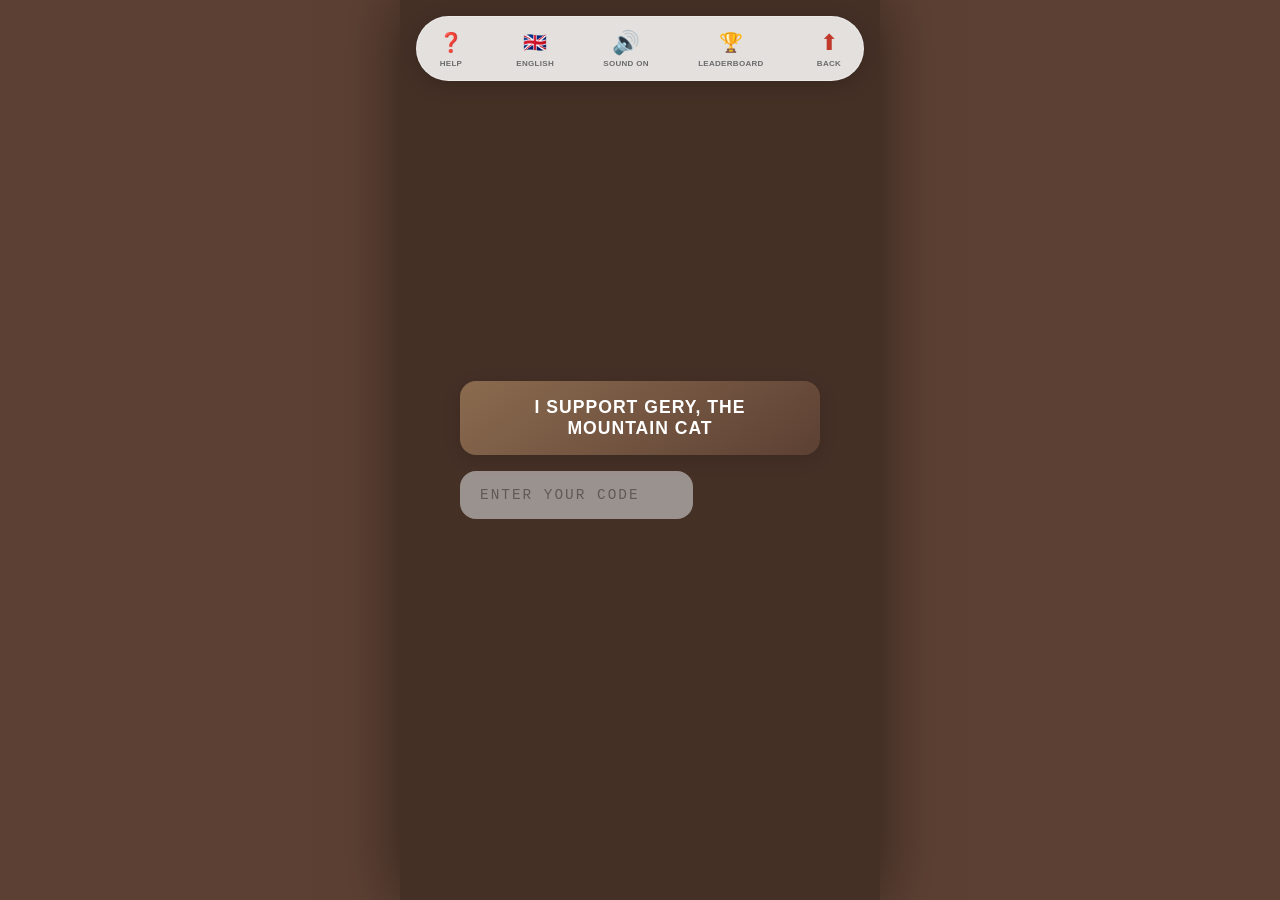
==== commit 94e7ac0d: "Add files via upload" ====
--- a/index.html
+++ b/index.html
@@ -263,8 +263,8 @@
                     { id: 2, name: 'Játék 2', image: 'game2.jpg', multiplier: 1, active: false },
                     { id: 3, name: 'Játék 3', image: 'game3.jpg', multiplier: 1, active: false },
                     { id: 4, name: 'Játék 4', image: 'game4.jpg', multiplier: 1, active: false },
-                    { id: 5, name: 'Játék 5', image: 'game5.jpg', multiplier: 1, active: false }                ],
-                    { id: 6, name: 'Játék 6', image: 'game6.jpg', multiplier: 1, active: false }                ],
+                    { id: 5, name: 'Játék 5', image: 'game5.jpg', multiplier: 1, active: false },
+                    { id: 6, name: 'Játék 6', image: 'game6.jpg', multiplier: 1, active: false }],
                 codeList: [],               // Az összes érvényes kód
                 pointsData: [],             // A points.csv tartalma
                 isAdmin: false              // Admin mód aktív?
